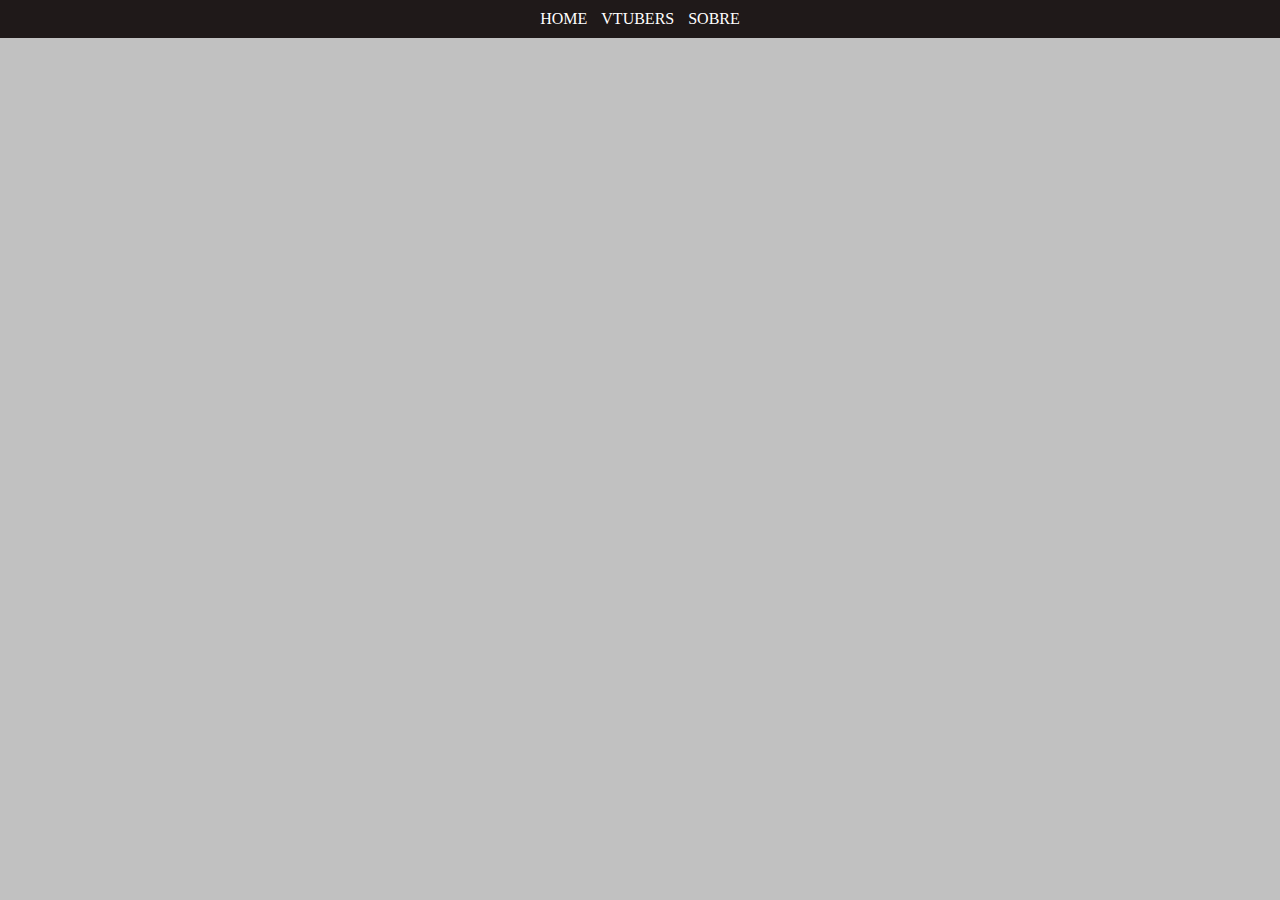
==== about.html @ c608badf "Finalizando estilos das páginas vtubers e vtuber" ====
<!DOCTYPE html>
<html lang="pt-br">
<head>
    <meta charset="UTF-8">
    <meta name="viewport" content="width=device-width, initial-scale=1.0">
    <link rel="stylesheet" href="css/style.css">
    <title>Vtubers Brasileiros</title>
</head>
<body>
    <header>
        <nav>
            <a href="index.html">Home</a>
            <a href="vtubers.html">Vtubers</a>
            <a href="about.html">Sobre</a>
        </nav>
    </header>
</body>
</html>
---- css/style.css ----
*{
    margin: 0;
    padding: 0;
    font-family: Cambria, Cochin, Georgia, Times, 'Times New Roman', serif;
    box-sizing: border-box;
}

body{
    background-color: #c1c1c1;
}

header{
    background-color: #070000de;
    text-align: center;
    padding: 10px;
}

header a{
    color: white;
    text-transform: uppercase;
    text-decoration: none;
    padding: 5px;
    transition-duration: .3s;
}

header a:hover{
    color: gray;
}
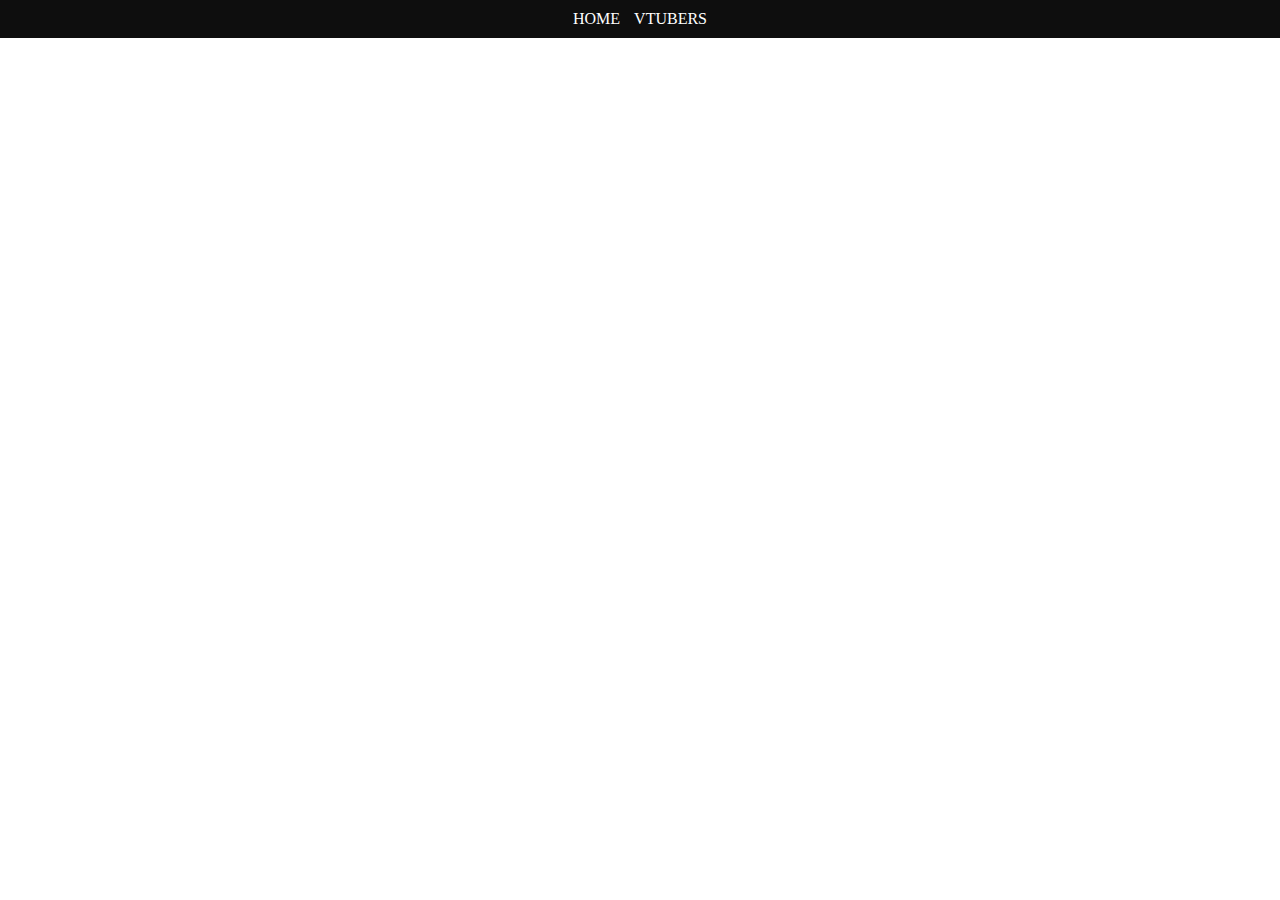
==== commit 4459e9b7: "Estilo da página inicila e aprimorando os anteriros" ====
--- a/about.html
+++ b/about.html
@@ -11,7 +11,6 @@
         <nav>
             <a href="index.html">Home</a>
             <a href="vtubers.html">Vtubers</a>
-            <a href="about.html">Sobre</a>
         </nav>
     </header>
 </body>
--- a/css/style.css
+++ b/css/style.css
@@ -3,14 +3,15 @@
     padding: 0;
     font-family: Cambria, Cochin, Georgia, Times, 'Times New Roman', serif;
     box-sizing: border-box;
+    text-align: center;
 }
 
 body{
-    background-color: #c1c1c1;
+    background-color: white;
 }
 
 header{
-    background-color: #070000de;
+    background-color: #000000f1;
     text-align: center;
     padding: 10px;
 }
@@ -25,4 +26,9 @@
 
 header a:hover{
     color: gray;
+}
+
+p{
+    font-size: 1.3em;
+    font-weight: 700px;
 }